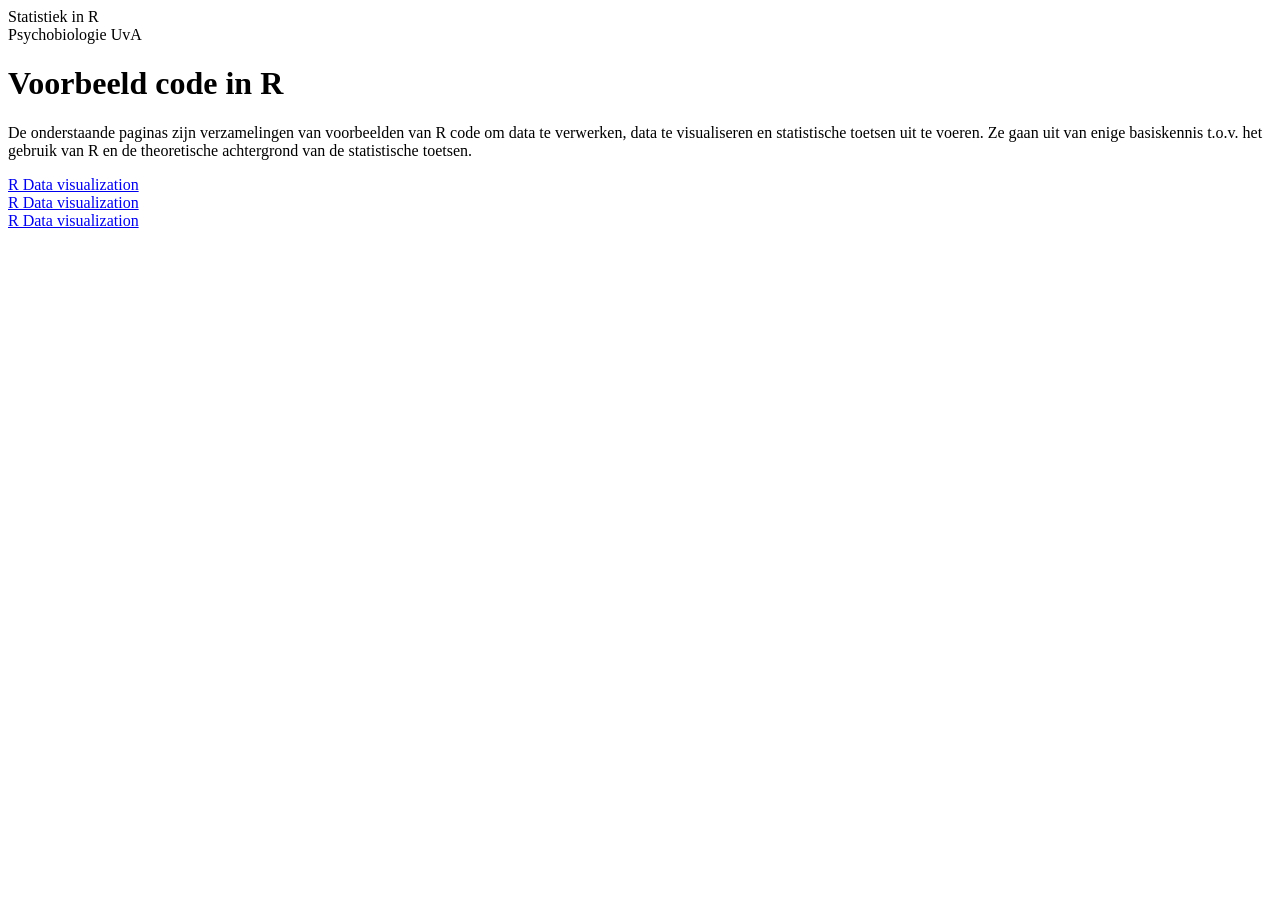
==== index.html @ 838cf735 "Combine R example pages in one repo - added Index - added subfolders with following repo's:     - R " ====
<!DOCTYPE html>
<html>
<head>
Statistiek in R  <br>
Psychobiologie UvA
</head>
<body>

<h1>Voorbeeld code in R</h1>
<p>
    De onderstaande paginas zijn verzamelingen van voorbeelden van R code om data te verwerken, data te visualiseren en statistische toetsen uit te voeren.
    Ze gaan uit van enige basiskennis t.o.v. het gebruik van R en de theoretische achtergrond van de statistische toetsen.
</p>

<p>
    <a href="https://jonasvannijnatten.github.io/PB_Statistiek/R_Data_visualization/R_Data_Visualization.html">R Data visualization</a> 
<br>
<a href="https://jonasvannijnatten.github.io/PB_Statistiek/R_Data_wrangling/R_Data_Wrangling.html">R Data visualization</a> 
<br>
<a href="https://jonasvannijnatten.github.io/PB_Statistiek/R_Statistical_Tests/R_Statistical_Tests.html">R Data visualization</a> 
</p>


</body>
</html>
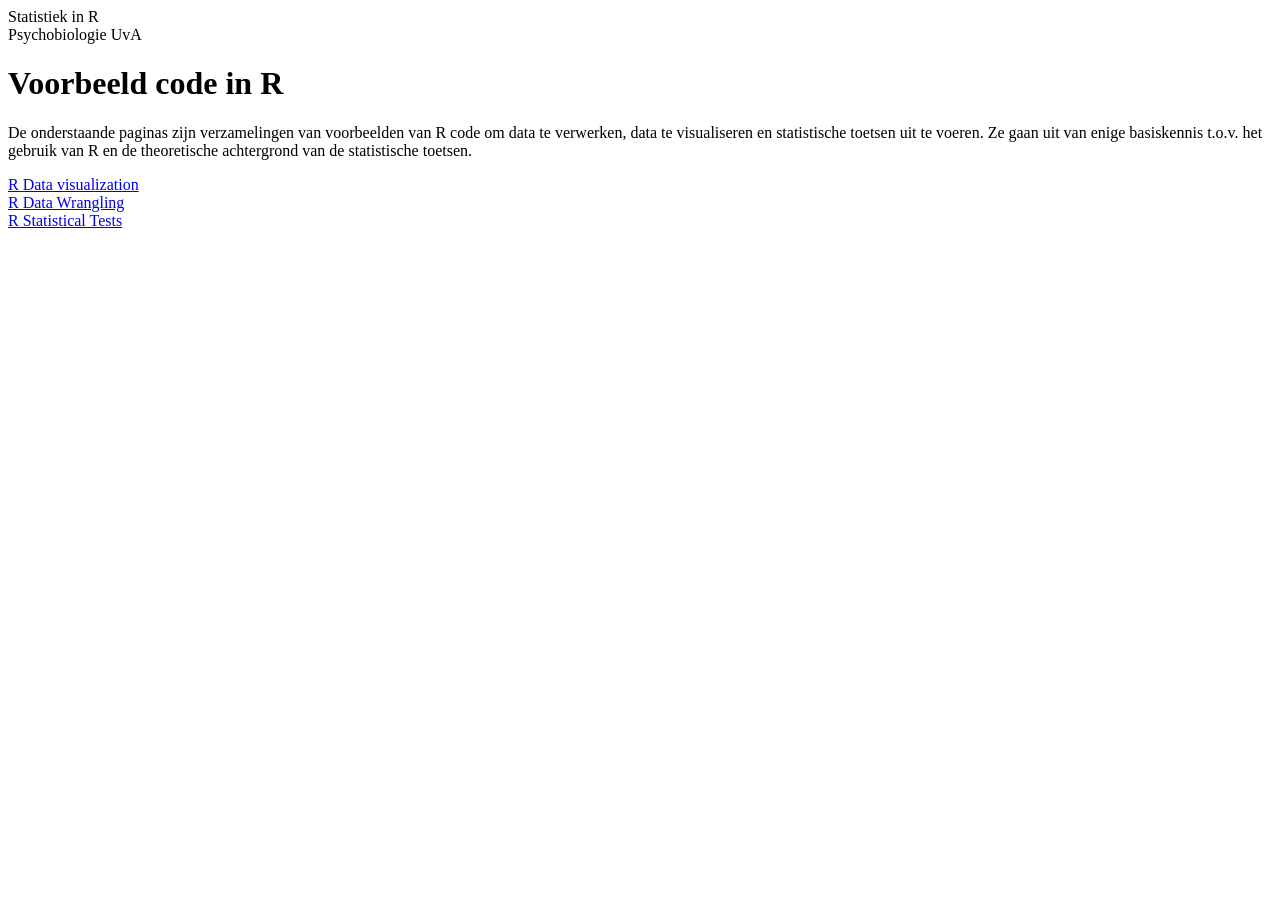
==== commit 5705ad9a: "Update index.html" ====
--- a/index.html
+++ b/index.html
@@ -13,11 +13,11 @@
 </p>
 
 <p>
-    <a href="https://jonasvannijnatten.github.io/PB_Statistiek/R_Data_visualization/R_Data_Visualization.html">R Data visualization</a> 
+    <a href="https://jonasvannijnatten.github.io/PB_statistiek/R_Data_visualization/R_Data_Visualization.html">R Data visualization</a> 
 <br>
-<a href="https://jonasvannijnatten.github.io/PB_Statistiek/R_Data_wrangling/R_Data_Wrangling.html">R Data visualization</a> 
+<a href="https://jonasvannijnatten.github.io/PB_statistiek/R_Data_wrangling/R_Data_Wrangling.html">R Data Wrangling</a> 
 <br>
-<a href="https://jonasvannijnatten.github.io/PB_Statistiek/R_Statistical_Tests/R_Statistical_Tests.html">R Data visualization</a> 
+<a href="https://jonasvannijnatten.github.io/PB_statistiek/R_Statistical_Tests/R_Statistical_Tests.html">R Statistical Tests</a> 
 </p>
 
 
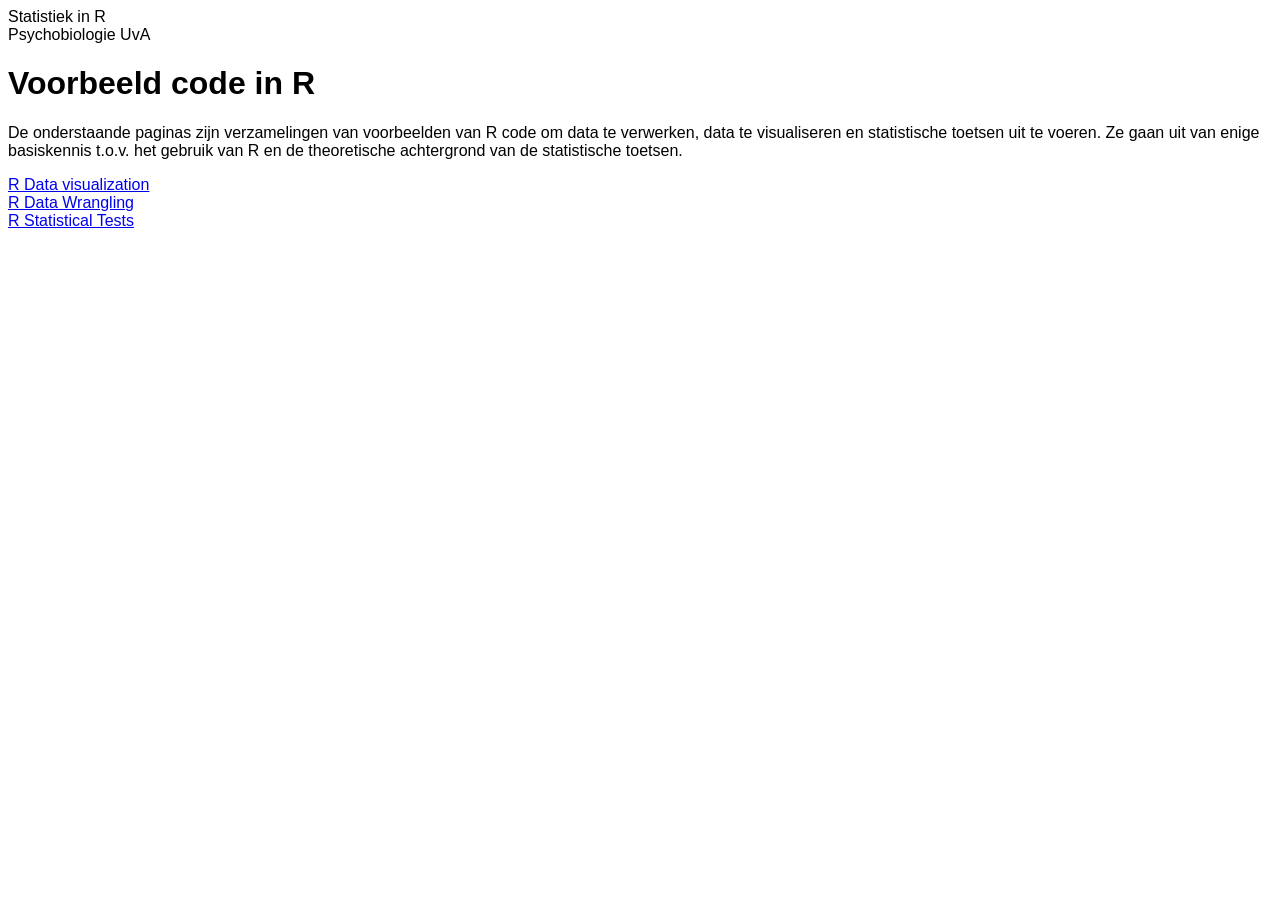
==== commit b2f7bd26: "Changed font of the page" ====
--- a/index.html
+++ b/index.html
@@ -1,6 +1,9 @@
 <!DOCTYPE html>
 <html>
 <head>
+    <style>
+        * {font-family:'Segoe UI', Tahoma, Geneva, Verdana, sans-serif}
+    </style>
 Statistiek in R  <br>
 Psychobiologie UvA
 </head>
@@ -17,7 +20,7 @@
 <br>
 <a href="https://jonasvannijnatten.github.io/PB_statistiek/R_Data_wrangling/R_Data_Wrangling.html">R Data Wrangling</a> 
 <br>
-<a href="https://jonasvannijnatten.github.io/PB_statistiek/R_Statistical_Tests/R_Statistical_Tests.html">R Statistical Tests</a> 
+<a href="https://jonasvannijnatten.github.io/PB_statistiek/R_Statistical_Tests/Overview_Statistic_Tests.html">R Statistical Tests</a> 
 </p>
 
 
